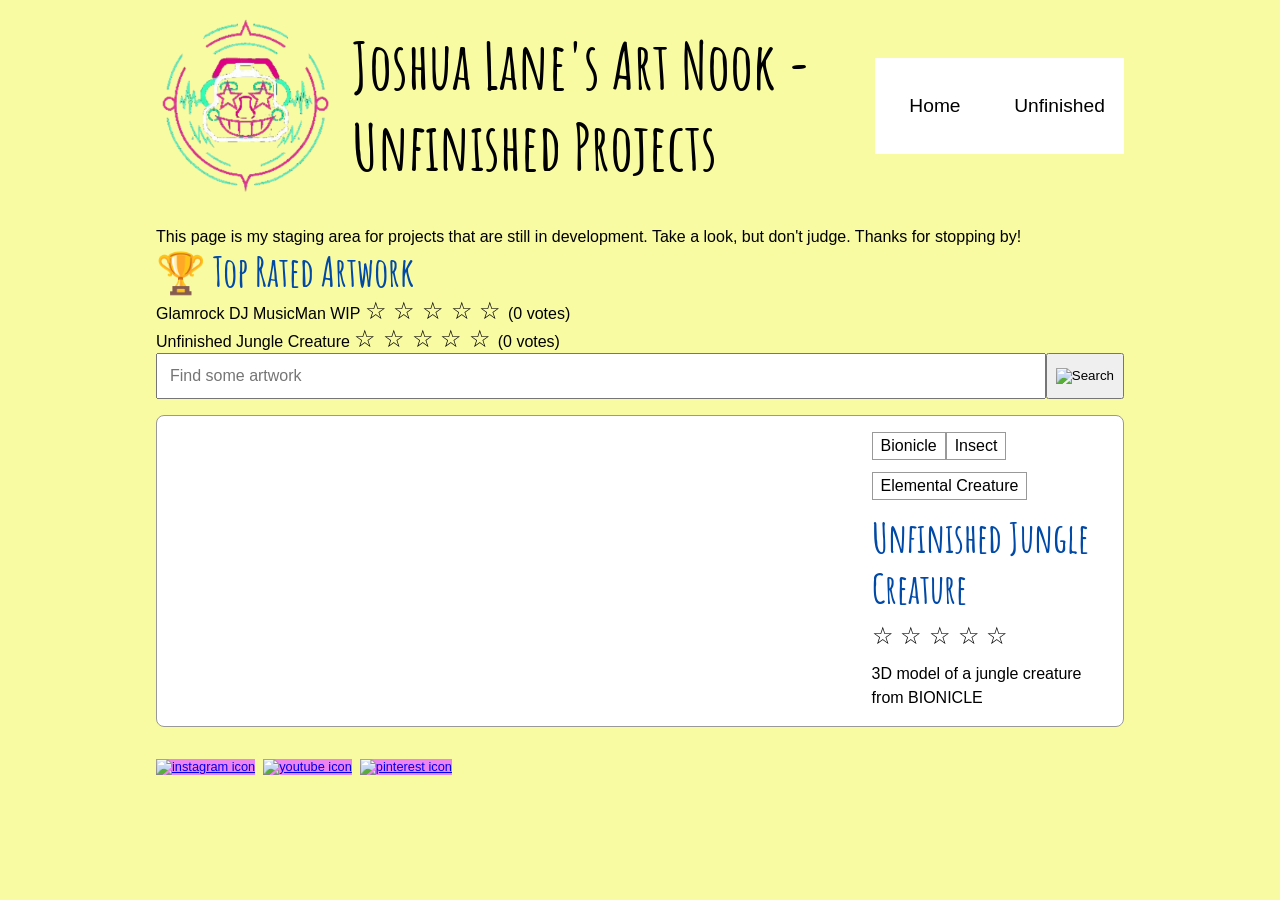
==== FinalProjecywdd131/app-plan.html @ ea601007 "New Final Upload" ====
﻿<!DOCTYPE html>
<html lang="en">
<head>

    <meta charset="UTF-8">
    <meta name="viewport" content="width=device-width, initial-scale=1.0">
    <meta name="description" content="Interactive page with recipies that are nice and homey.">

    <title>Joshua Lane's Art Nook</title>

    <!-- Open Graph -->
    <meta property="og:type" content="website">
    <meta property="og:title" content="Art Nook">
    <meta property="og:description" content="Browse and vote on cool artwork finishished and unfinished">
    <meta property="og:url" content="https://yourgithubusername.github.io/wdd131/artworkprojects/">
    <meta property="og:image" content="images/social-preview-image.png">

    <!-- X Card -->
    <meta name="twitter:card" content="summary_large_image">
    <meta name="twitter:title" content="Joshua Lanes Art Nook">
    <meta name="twitter:description" content="Browse delicious artworkprojects including Apple Crisp and more.">
    <meta name="twitter:image" content="images/social-preview-image.png">

    <!-- Icons -->
    <link rel="icon" href="favicon.ico">
    <link rel="apple-touch-icon" href="images/apple-touch-icon.png">

    <!-- Google Font -->
    <link rel="preload" href="FinalProjectImage/Neon.webp" as="image" fetchpriority="high">

    <link rel="preconnect" href="https://fonts.googleapis.com">

    <link rel="preconnect" href="https://fonts.gstatic.com" crossorigin>
    <link href="https://fonts.googleapis.com/css2?family=Amatic+SC:wght@400;700&display=optional" rel="stylesheet">

    <link rel="stylesheet" href="CSS/styles.css">


</head>
<body>

<header>
    <img src="FinalProjectImage/Neon.webp" alt="Logo" width="180" height="180" fetchpriority="high">
    <h1>Joshua Lane's Art Nook - Unfinished Projects</h1>
    <nav>
        <a href="HomePage.html">Home</a>
        <a href="app-plan.html">Unfinished</a>
    </nav>

</header>

<main>
    <a>This page is my staging area for projects that are still in development. Take a look, but don't judge. Thanks for stopping by!<br></a>
    <div id="leaderboard">
        <h2>Top Rated Artwork</h2>
    </div>
    <section class="search">
        <input id="search" type="text" placeholder="Find some artwork">

        <button id="searchBtn">
            <img src="FinalProjectImage/search.svg" alt="Search" width="24" height="24">
        </button>
    </section>

    <div id="artwork-container"></div>

    <script src="JavaScript/unfinishedartworkproject.js" defer></script>
    <script src="JavaScript/script.js" defer></script>
</main>

<footer>

    <div class="social">
        <!-- Social media icons provided under CC from https://www.iconfinder.com/AlfredoCreates -->
        <a href="#"><img src="FinalProjectImage/instagram_icon.svg" alt="instagram icon" height="32" width="32"></a>
        <a href="https://www.youtube.com/channel/UC7m5Qr2xuFMM8el-kSkXwIg"><img src="FinalProjectImage/youtube_icon.svg" alt="youtube icon" height="32" width="32"></a>
        <a href="#"><img src="FinalProjectImage/pinterest_icon.svg" alt="pinterest icon" height="32" width="32"></a>
    </div>

</footer>
</body>
</html>
---- FinalProjecywdd131/CSS/styles.css ----
﻿* {
    margin: 0;
    padding: 0;
    box-sizing: border-box;
}

nav {
    display: flex;
    list-style-type: none;
    background-color: #ffffff;
    line-height: 3em;
    text-align: center;
    font-size: 1.2em;
}

nav a {
    padding: 1em;
    min-width: 120px;
    text-decoration: none;
}

nav a:link,
nav a:visited {
    color: black;
}

nav a:hover {
    color: yellow;
    background-color: var(--nav-hover-background-color);
}

.project-model {
    width: 100%;
    height: 300px;
}

body {
    max-width: 1000px;
    margin: 0 auto;
    padding: 1rem;
    font-family: Arial, Helvetica, sans-serif;
    background-color: #f8fba2;
}

/* Header */

header {
    display: flex;
    justify-content: center;
    align-items: center;
    gap: 1rem;
    margin-bottom: 2rem;
}

header img {
    width: 180px;
}

h1,
h2 {
    font-family: "Amatic SC", cursive;
}

h1 {
    font-size: 4rem;
}

h2 {
    color: #0049a6;
    font-size: 2.5rem;
}

/* Search */

.star {
    cursor: pointer;
    font-size: 1.5rem;
}

.star:hover {
    transform: scale(1.2);
}

.search {
    display: flex;
    margin-bottom: 1rem;
}

.search input {
    flex: 1;
    padding: .75rem;
    font-size: 1rem;
}

.search button {
    padding: .5rem;
    cursor: pointer;
}

.search button img {
    width: 24px;
}

/* Artwork Card */

.artwork-card {
    display: flex;
    flex-direction: column;
    border: 1px solid #999;
    border-radius: 8px;
    overflow: hidden;
}

.artwork-card img {
    width: 100%;
    height: 100%;
    display: block;
    background-color: white;
}

.artwork-info {
    padding: 1rem;
}

.tag {
    display: inline-block;
    border: 1px solid #999;
    padding: .25rem .5rem;
    margin-bottom: .75rem;
    background-color: white;
}

.rating {
    display: block;
    margin: .5rem 0;
}

.description {
    display: none;
    margin-top: .75rem;
    line-height: 1.5;
    background-color: white;
}

/* Footer */

footer {
    display: flex;
    flex-direction: column;
    align-items: center;
    gap: 1rem;
    margin-top: 2rem;
}

footer a {
    font-size: 0.8rem;
}

.social {
    display: flex;
    gap: .5rem;
}

.social img {
    width: 32px;
    background-color: violet;
}

/* Desktop */

@media screen and (min-width: 700px) {

    .artwork-card {
        flex-direction: row;
        align-items: flex-start;
        background-color: #ffffff;
    }

    .artwork-card img {
        width: 50%;
        height: 50%;
    }

    .description {
        display: block;
    }

    footer {
        flex-direction: row;
        justify-content: space-between;
    }
}

/* Mobile */

@media screen and (max-width: 699px) {

    header {
        flex-direction: column;
        text-align: center;
        gap: 0.5rem;
    }

    header img {
        width: 140px;
        height: auto;
    }

    h1 {
        font-size: 2.5rem;
    }

    nav {
        width: 100%;
        justify-content: center;
        flex-wrap: wrap;
        margin-top: 0.5rem;
    }

    nav a {
        flex: 1;
        min-width: 120px;
        text-align: center;
    }
}
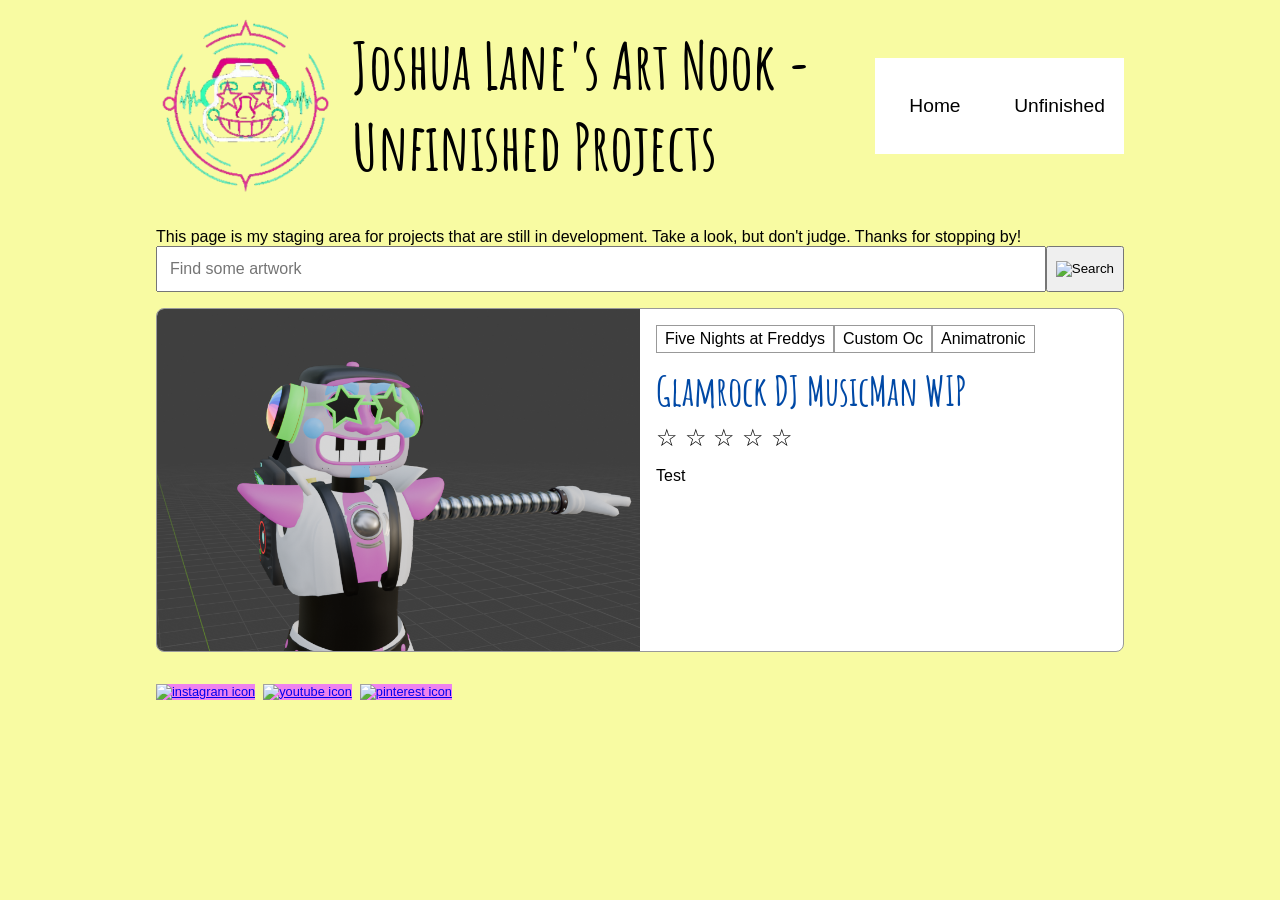
==== commit 48e28505: "Update app-plan.html" ====
--- a/FinalProjecywdd131/app-plan.html
+++ b/FinalProjecywdd131/app-plan.html
@@ -51,9 +51,6 @@
 
 <main>
     <a>This page is my staging area for projects that are still in development. Take a look, but don't judge. Thanks for stopping by!<br></a>
-    <div id="leaderboard">
-        <h2>Top Rated Artwork</h2>
-    </div>
     <section class="search">
         <input id="search" type="text" placeholder="Find some artwork">
 
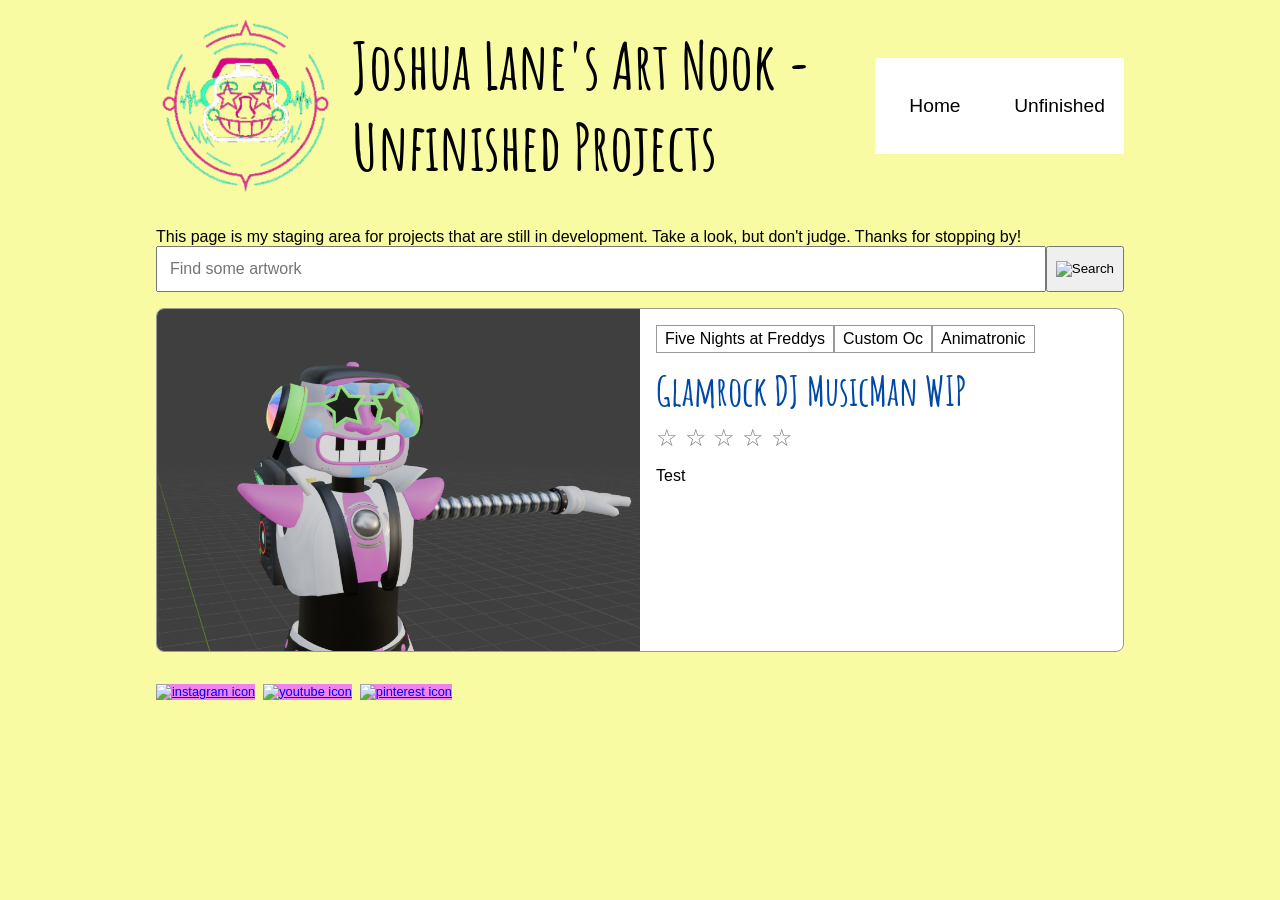
==== commit 3c2033e3: "final upload?" ====
--- a/FinalProjecywdd131/app-plan.html
+++ b/FinalProjecywdd131/app-plan.html
@@ -61,7 +61,7 @@
 
     <div id="artwork-container"></div>
 
-    <script src="JavaScript/unfinishedartworkproject.js" defer></script>
+    <script src="JavaScript/artworkprojects.js" defer></script>
     <script src="JavaScript/script.js" defer></script>
 </main>
 
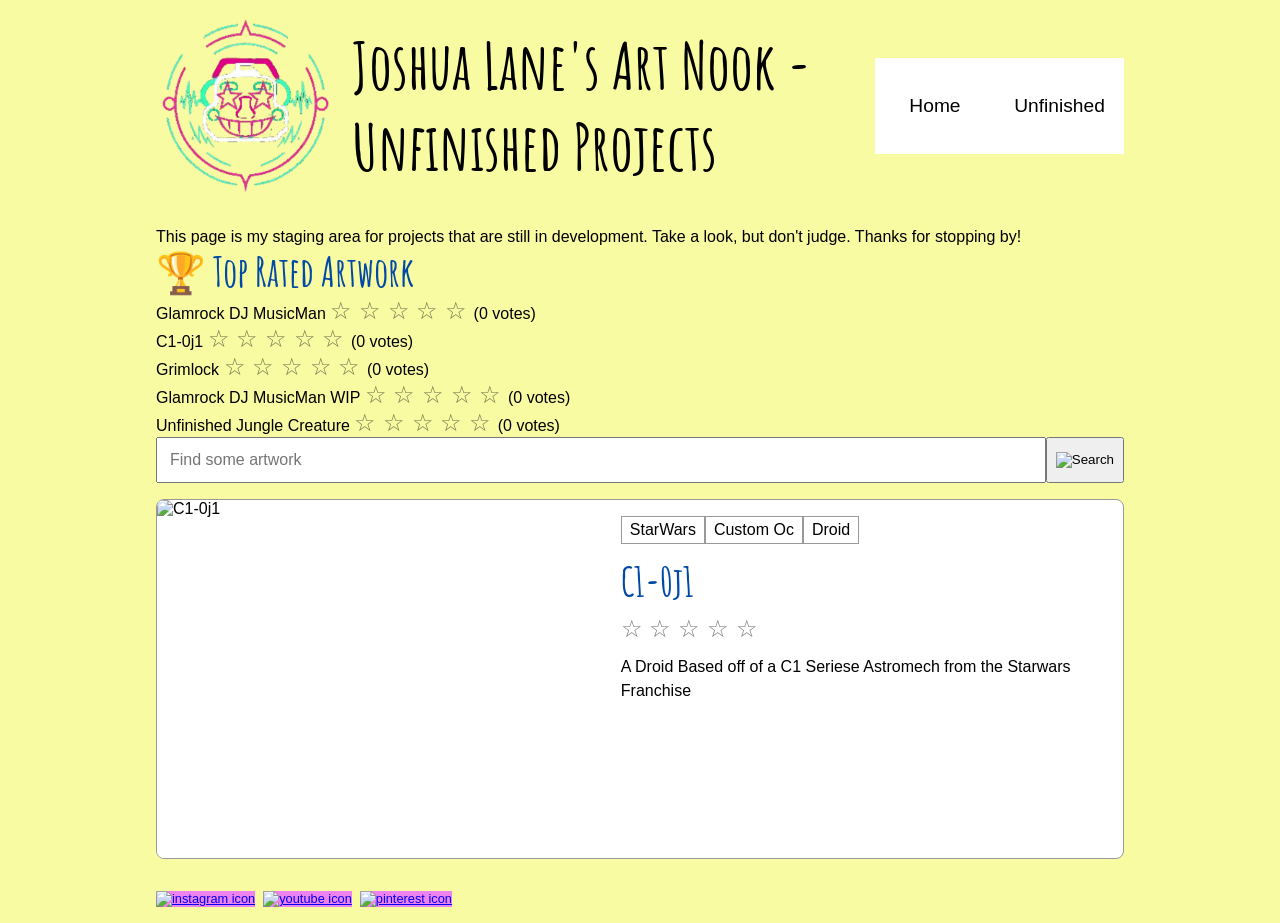
==== commit c357a1ef: "Revert "Update app-plan.html" This reverts commit 48e2850524c133d53835d9ddf95ad957090a478e." ====
--- a/FinalProjecywdd131/app-plan.html
+++ b/FinalProjecywdd131/app-plan.html
@@ -51,6 +51,9 @@
 
 <main>
     <a>This page is my staging area for projects that are still in development. Take a look, but don't judge. Thanks for stopping by!<br></a>
+    <div id="leaderboard">
+        <h2>Top Rated Artwork</h2>
+    </div>
     <section class="search">
         <input id="search" type="text" placeholder="Find some artwork">
 
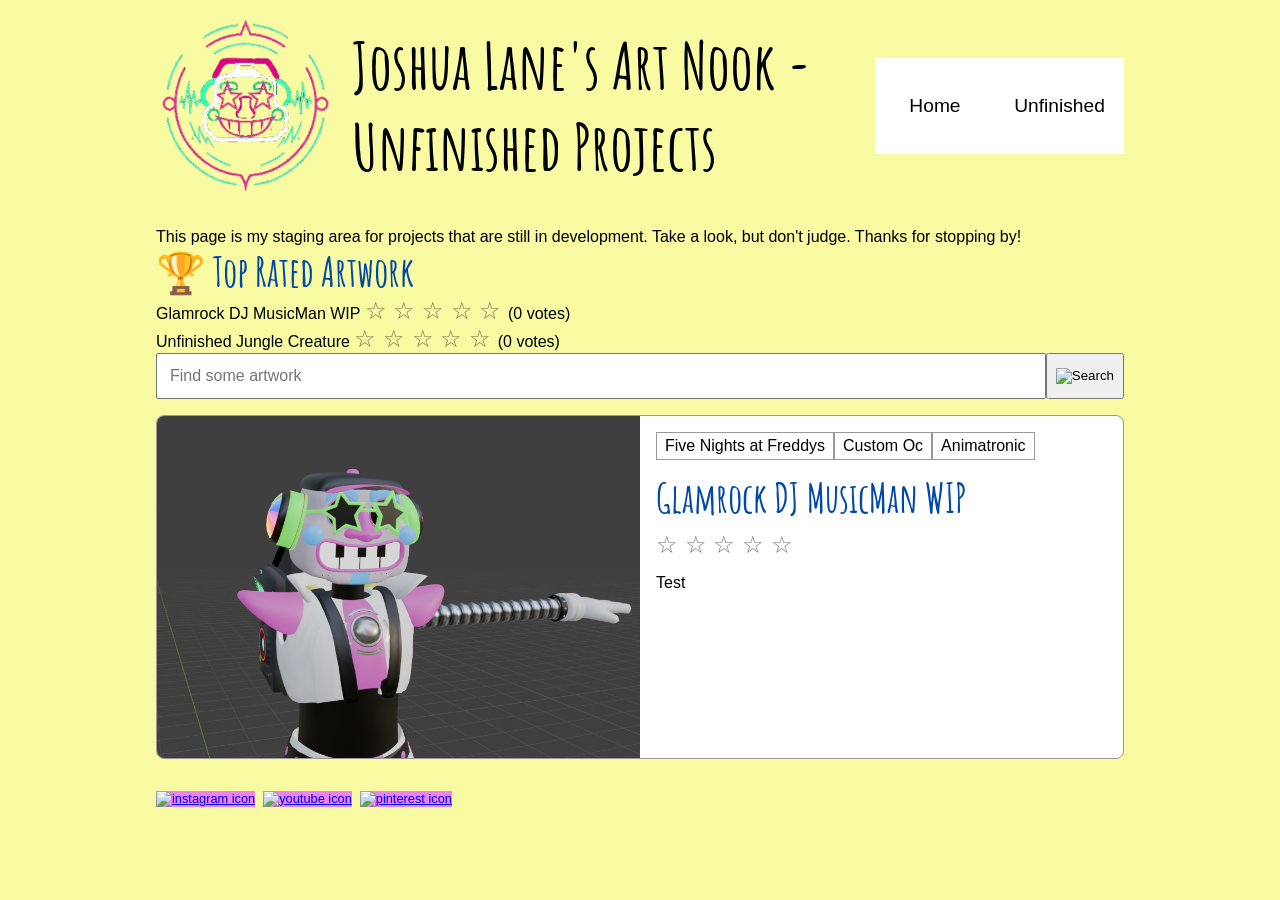
==== commit 2115f166: "please work" ====
--- a/FinalProjecywdd131/app-plan.html
+++ b/FinalProjecywdd131/app-plan.html
@@ -64,7 +64,7 @@
 
     <div id="artwork-container"></div>
 
-    <script src="JavaScript/artworkprojects.js" defer></script>
+    <script src="JavaScript/unfinishedartworkprojects.js" defer></script>
     <script src="JavaScript/script.js" defer></script>
 </main>
 
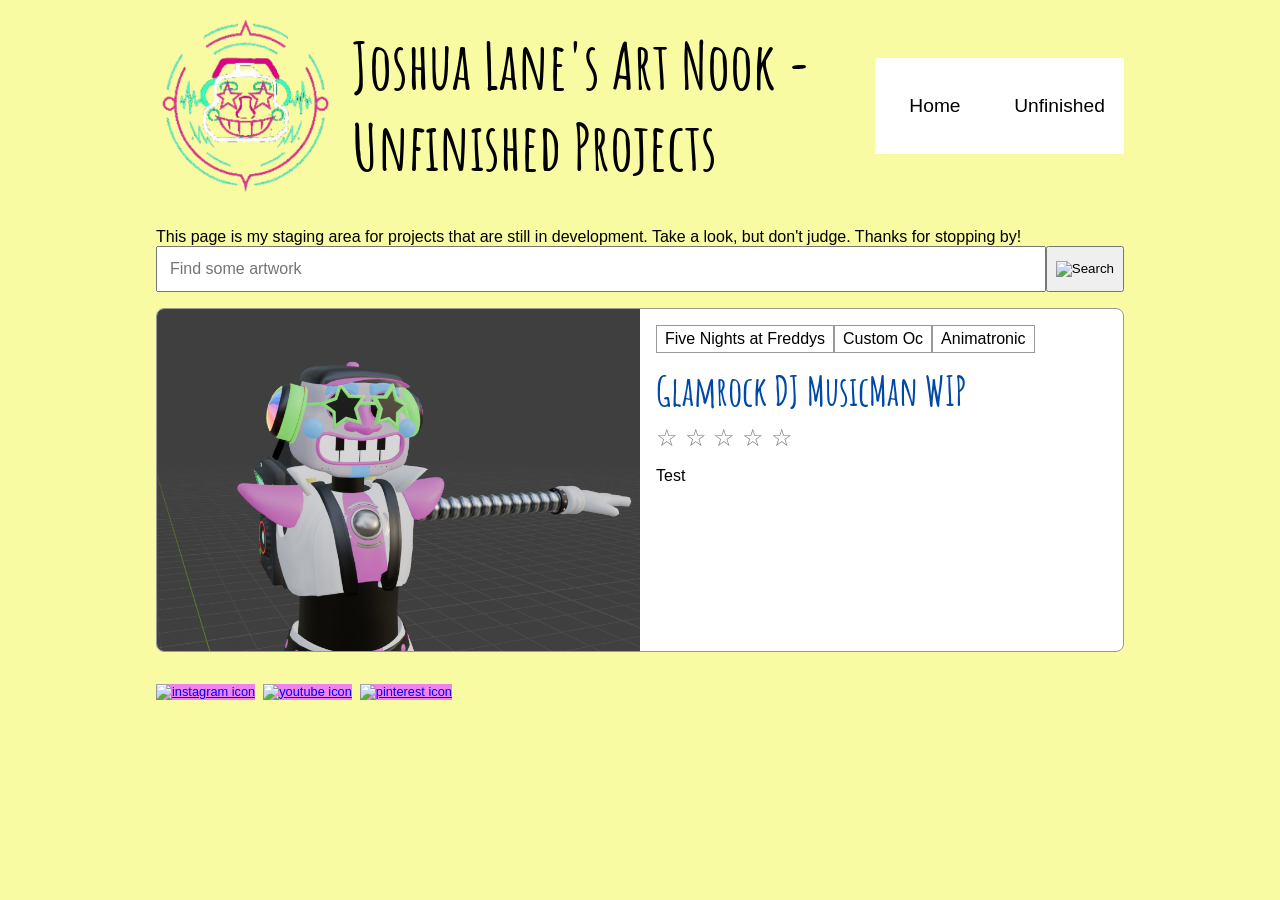
==== commit 95969941: "removing leaderboard from the second page" ====
--- a/FinalProjecywdd131/app-plan.html
+++ b/FinalProjecywdd131/app-plan.html
@@ -51,9 +51,6 @@
 
 <main>
     <a>This page is my staging area for projects that are still in development. Take a look, but don't judge. Thanks for stopping by!<br></a>
-    <div id="leaderboard">
-        <h2>Top Rated Artwork</h2>
-    </div>
     <section class="search">
         <input id="search" type="text" placeholder="Find some artwork">
 
